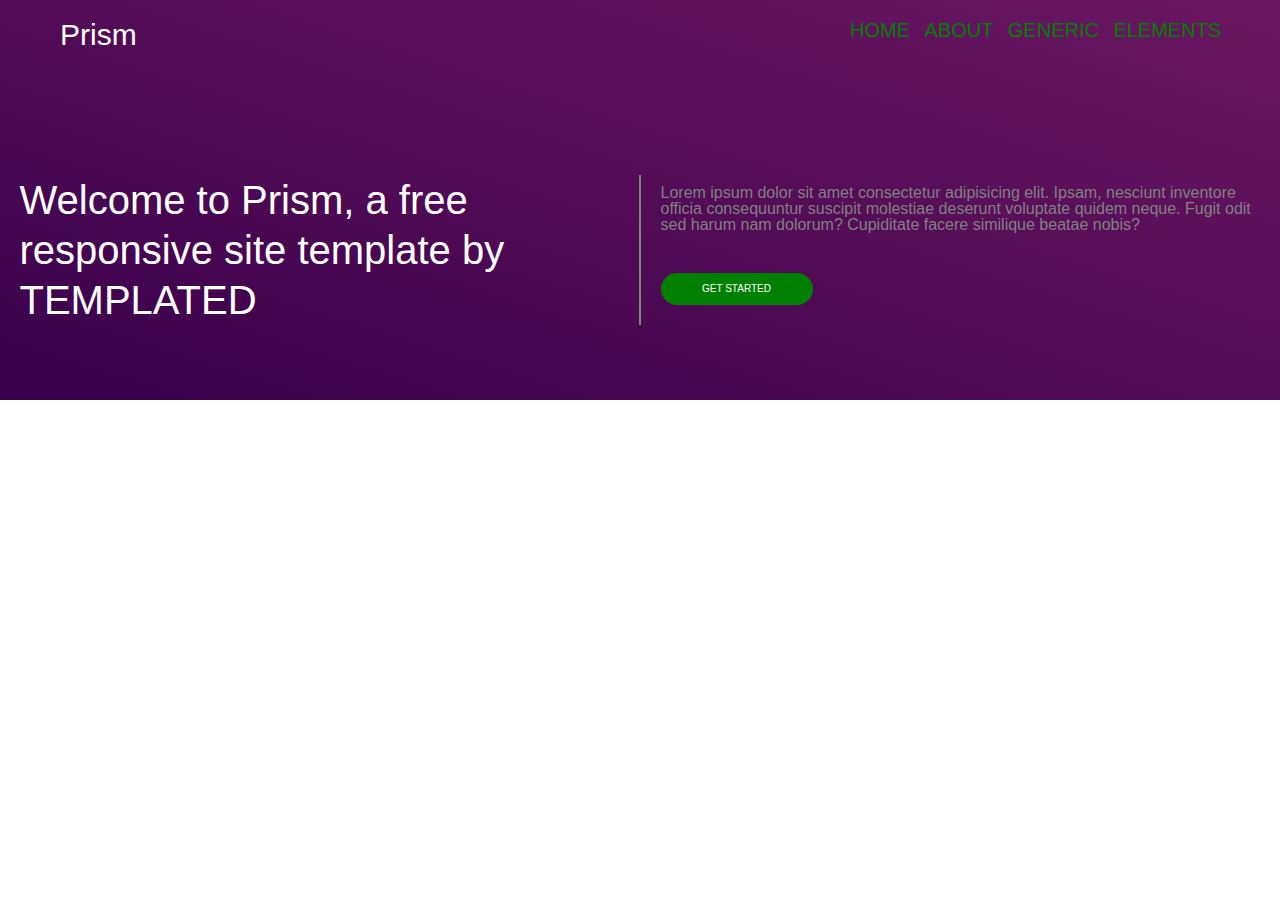
==== block-BHaabp/index.html @ 0d877c7d "add part of assigment III flexbox" ====
<!DOCTYPE html>
<html>
    <head>
        <meta charset="UTF-8">
        <title>flexbox assignment III</title>
        <link rel="stylesheet" href="style.css">
    </head>
    <body>
        <main>
            <header>
                <div class="clearfix floatcont">
                <div class="logo"><h3>Prism</h3></div>
                <nav>
                    <a class="navbuttons" href="#"><h5>HOME</h5></a>
                    <a class="navbuttons" href="#"><h5>ABOUT</h5></a>
                    <a class="navbuttons" href="#"><h5>GENERIC</h5></a>
                    <a class="navbuttons" href="#"><h5>ELEMENTS</h5></a>
                </nav>
                </div>
                <div class="cont1">
                    <div class="cont1box1"><h1>Welcome to Prism, a free responsive site template by TEMPLATED</h1></div>
                    <div class="cont1box2"></div>
                    <div class="cont1box3 para1"><p>Lorem ipsum dolor sit amet consectetur adipisicing elit. Ipsam, nesciunt inventore officia consequuntur suscipit molestiae deserunt voluptate quidem neque. Fugit odit sed harum nam dolorum? Cupiditate facere similique beatae nobis?</p>
                    <div class="readmore getstarted" ><a class="readmorelinks" href="#">GET STARTED</a></div>
                    </div>
                </div>
            </header>
        </main>
    </body>
</html>

<!-- 
- Create a page using flexbox according to the layout shown below.

![Flex Shrink Property](https://raw.githubusercontent.com/suraj122/AC-STYLE-images/master/flexbox/ex-3.png)

- Using CSS resets is necessary.
- Use semantic tags and keep the nesting and indentation proper. 
-->
---- block-BHaabp/style.css ----
/* http://meyerweb.com/eric/tools/css/reset/ 
   v2.0 | 20110126
   License: none (public domain)
*/

html, body, div, span, applet, object, iframe,
h1, h2, h3, h4, h5, h6, p, blockquote, pre,
a, abbr, acronym, address, big, cite, code,
del, dfn, em, img, ins, kbd, q, s, samp,
small, strike, strong, sub, sup, tt, var,
b, u, i, center,
dl, dt, dd, ol, ul, li,
fieldset, form, label, legend,
table, caption, tbody, tfoot, thead, tr, th, td,
article, aside, canvas, details, embed, 
figure, figcaption, footer, header, hgroup, 
menu, nav, output, ruby, section, summary,
time, mark, audio, video {
	margin: 0;
	padding: 0;
	border: 0;
	font-size: 100%;
	font: inherit;
	vertical-align: baseline;
}
/* HTML5 display-role reset for older browsers */
article, aside, details, figcaption, figure, 
footer, header, hgroup, menu, nav, section {
	display: block;
}
body {
	line-height: 1;
}
ol, ul {
	list-style: none;
}
blockquote, q {
	quotes: none;
}
blockquote:before, blockquote:after,
q:before, q:after {
	content: '';
	content: none;
}
table {
	border-collapse: collapse;
	border-spacing: 0;
}

/*Custom Styles*/

body {
    font-family: 'Lucida Sans', 'Lucida Sans Regular', 'Lucida Grande', 'Lucida Sans Unicode', Geneva, Verdana, sans-serif;
}

/*HEADER*/
header {
    height: 400px;
    width: 100%;
    background-image: linear-gradient(to top right, rgb(57, 0, 75), rgb(134, 35, 110) 150%);
}

.floatcont {
    height: 100px;
}
h3 {
    color: white;
    font-size: 30px;
}

h5 {
    color: green;
    display: inline-block;
}

.logo {
    float: left;
    position: relative;
    top: 20px;
    left: 60px;
    
}

nav {
    float: right;
    width: 400px;
    position: relative;
    top: 20px;
    right: 30px;
    word-spacing: 10px;

}

.navbuttons {
    font-size: 20px;
}

/*CONTAINER1*/

.cont1 {
    height: 300px;
    display: flex;
    justify-content: space-evenly;
    align-items:center;
}

.cont1box1 {
    width: 600px;
    height: 150px;
    vertical-align: middle;

}

.cont1box3 {
    width: 600px;
    height: 150px;
}

.cont1box2 {
    width: 2px;
    height: 150px;
    background-color: grey;
}

h1 {
    font-size: 40px;
    line-height: 50px;
    color: white;
}
.para1 {
    color: grey;
    margin-top: 20px;
}



/*LINKS*/
a {
    text-decoration: none;
}
/*READ MORE*/
.readmore {
    height: 30px;
    width: 150px;
    border: transparent 1px solid;
    border-radius: 20px;
    background-color: green;
    text-align: center;
    vertical-align: middle;
    line-height: 25px;
}

.readmorelinks {
    font-size: 10px;
    color: white;

}

.getstarted {
    position: relative;
    top: 40px;
}


/*Clearfix*/
.clearfix::before .clearfix::after {
    content: "";
    display: table;
}

.clearfix::after {
    clear: both;
}
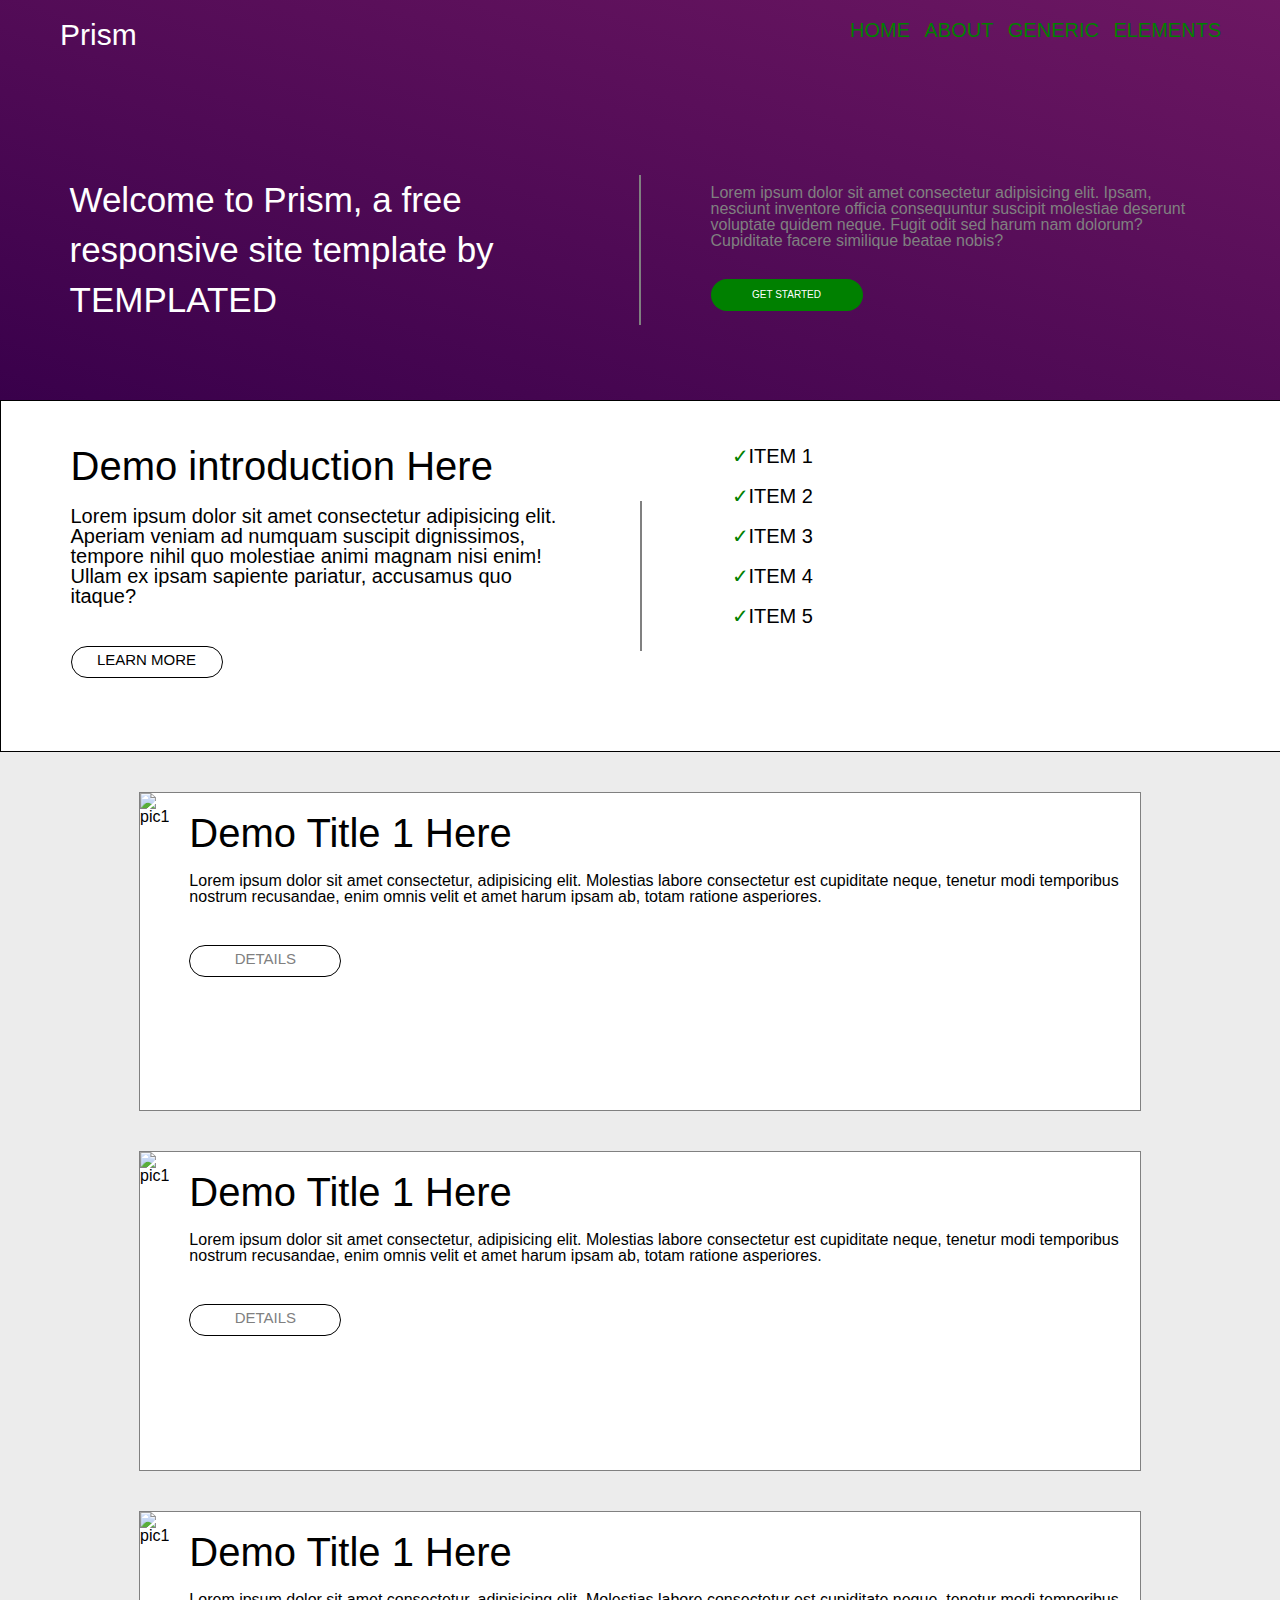
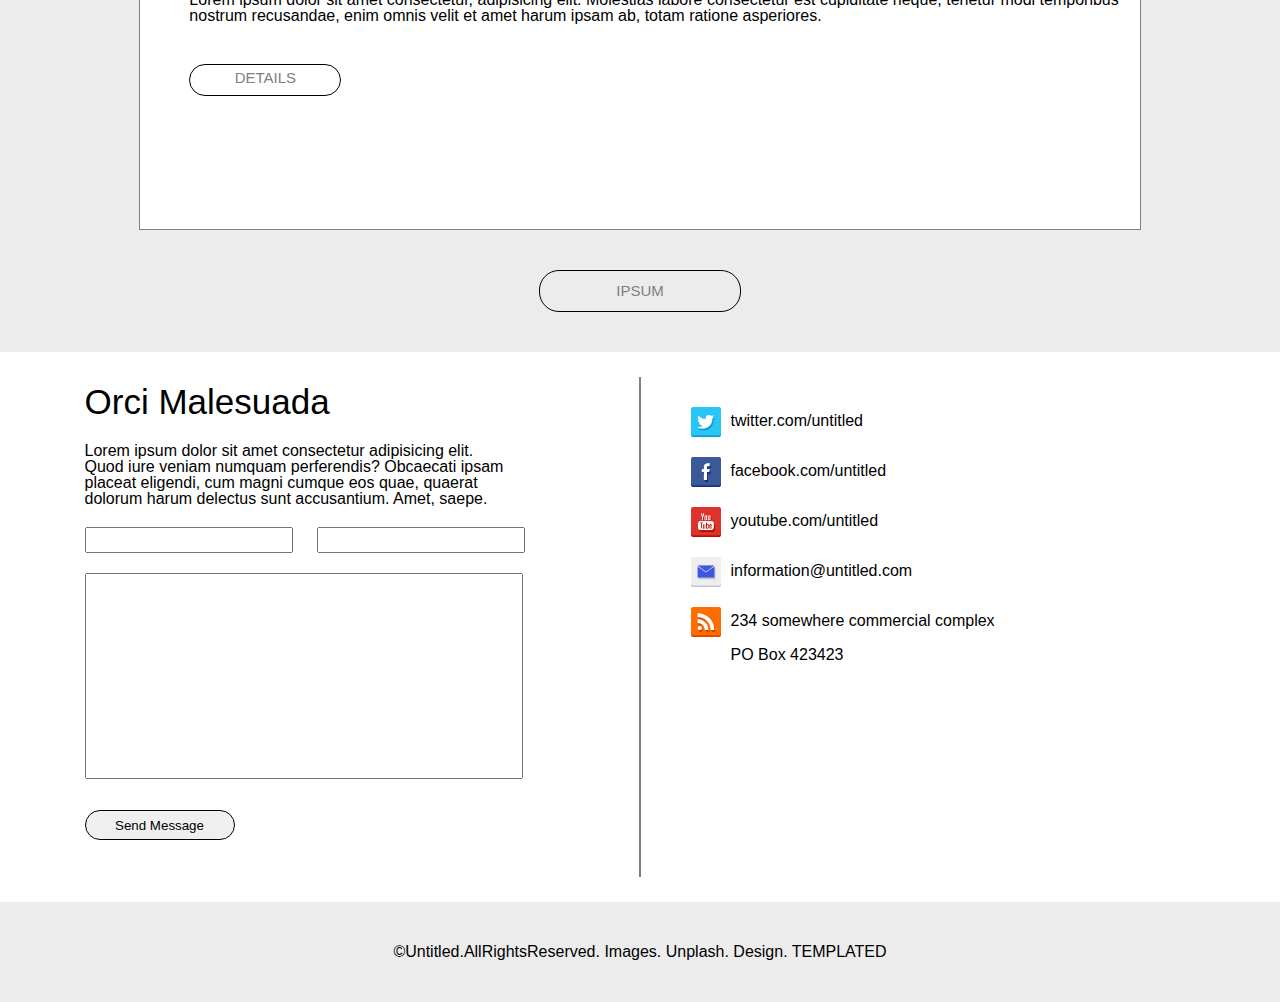
==== commit 8cfcf29e: "submit assign III flexbox" ====
--- a/block-BHaabp/index.html
+++ b/block-BHaabp/index.html
@@ -7,6 +7,7 @@
     </head>
     <body>
         <main>
+            <div class="headercolor">
             <header>
                 <div class="clearfix floatcont">
                 <div class="logo"><h3>Prism</h3></div>
@@ -17,14 +18,91 @@
                     <a class="navbuttons" href="#"><h5>ELEMENTS</h5></a>
                 </nav>
                 </div>
+            </header>
                 <div class="cont1">
                     <div class="cont1box1"><h1>Welcome to Prism, a free responsive site template by TEMPLATED</h1></div>
                     <div class="cont1box2"></div>
-                    <div class="cont1box3 para1"><p>Lorem ipsum dolor sit amet consectetur adipisicing elit. Ipsam, nesciunt inventore officia consequuntur suscipit molestiae deserunt voluptate quidem neque. Fugit odit sed harum nam dolorum? Cupiditate facere similique beatae nobis?</p>
+                    <div class="cont1box3 para1">
+                        <p>Lorem ipsum dolor sit amet consectetur adipisicing elit. Ipsam, nesciunt inventore officia consequuntur suscipit molestiae deserunt voluptate quidem neque. Fugit odit sed harum nam dolorum? Cupiditate facere similique beatae nobis?</p>
                     <div class="readmore getstarted" ><a class="readmorelinks" href="#">GET STARTED</a></div>
                     </div>
                 </div>
-            </header>
+            </div>
+                <div class="cont2">
+                    <div class="cont2box1">
+                        <h4>Demo introduction Here</h4>
+                        <p class="cont2box1para">Lorem ipsum dolor sit amet consectetur adipisicing elit. Aperiam veniam ad numquam suscipit dignissimos, tempore nihil quo molestiae animi magnam nisi enim! Ullam ex ipsam sapiente pariatur, accusamus quo itaque?</p>
+                        <div class="learnmore" ><a class="learnmorelinks" href="#">LEARN MORE</a></div>
+                    </div>
+                    <div class="cont2box2"></div>
+                    <div class="cont2box3">
+                      <ul class="list">
+                        <li class="list1">ITEM 1
+                        <li class="list1">ITEM 2</li>
+                        <li class="list1">ITEM 3</li>
+                        <li class="list1">ITEM 4</li>
+                        <li class="list1">ITEM 5</li>
+                       </ul>
+                    </div>
+                </div>
+                <div class="cont3">
+                    <div class="cont3box1">
+                        <div><img src="assets/pic01.jpg" alt="pic1"></div>
+                        <div><h4>Demo Title 1 Here</h4>
+                        <p>Lorem ipsum dolor sit amet consectetur, adipisicing elit. Molestias labore consectetur est cupiditate neque, tenetur modi temporibus nostrum recusandae, enim omnis velit et amet harum ipsam ab, totam ratione asperiores.</p>
+                        <div class="details" ><a class="ipsumlinks" href="#">DETAILS</a></div>
+                        </div>
+                    </div>
+                    <div class="cont3box2">
+                            <div><img src="assets/pic02.jpg" alt="pic1"></div>
+                            <div><h4>Demo Title 1 Here</h4>
+                            <p>Lorem ipsum dolor sit amet consectetur, adipisicing elit. Molestias labore consectetur est cupiditate neque, tenetur modi temporibus nostrum recusandae, enim omnis velit et amet harum ipsam ab, totam ratione asperiores.</p>
+                            <div class="details" ><a class="ipsumlinks" href="#">DETAILS</a></div>
+
+                        </div>
+                    </div>
+                    <div class="cont3box3">
+                            <div><img src="assets/pic03.jpg" alt="pic1"></div>
+                            <div><h4>Demo Title 1 Here</h4>
+                            <p>Lorem ipsum dolor sit amet consectetur, adipisicing elit. Molestias labore consectetur est cupiditate neque, tenetur modi temporibus nostrum recusandae, enim omnis velit et amet harum ipsam ab, totam ratione asperiores.</p>
+                            <div class="details" ><a class="ipsumlinks" href="#">DETAILS</a></div>
+                        </div>
+                    </div>
+                    <div class="ipsumcont ipsum" ><a class="ipsumlinks" href="#">IPSUM</a></div>
+                </div>
+                
+                </div>
+                <div class="cont4">
+                    <div class="cont4box1">
+                        <h1 class="boxheading">Orci Malesuada</h1>
+                    <br>
+                    <p class="boxpara">Lorem ipsum dolor sit amet consectetur adipisicing elit. Quod iure veniam numquam perferendis? Obcaecati ipsam placeat eligendi, cum magni cumque eos quae, quaerat dolorum harum delectus sunt accusantium. Amet, saepe.</p>
+                        <form action="#">
+                            <input type="text" id="name" name="fname">
+                            <input type="text" id="email" name="email"><br>
+                            <input type="text" id="message" name="message"><br>
+                            <br>
+                            <input type="submit" value="Send Message" id="submit">
+                        </form>
+                    </div>
+                    <div class="cont4box2"></div>
+                    <div class="cont4box3">
+                        <div class="socialacc">
+                            <a href="#"><img class="social" src="assets/twitter.png" alt="twitter"><span>twitter.com/untitled</span></a><br>
+                            <a href=""><img class="social" src="assets/facebook.png" alt="twitter"><span>facebook.com/untitled</span></a><br>
+                            <a href="#"><img class="social" src="assets/youtube.png" alt="youtube"><span>youtube.com/untitled</span></a><br>
+                            <a href="mailto:someone@yoursite.com"><img class="social" src="assets/email.png" alt="email"><span>information@untitled.com</span></p></a>
+                            <img class="social" src="assets/rss.png" alt="address"><span>234 somewhere commercial complex<br></span>
+                            <div id="socialadd">PO Box 423423</div>
+
+
+                               
+                        </div>
+                    </div>
+                </div>
+                <footer>
+                    <small>&copy;Untitled.AllRightsReserved. Images. Unplash. Design. TEMPLATED</small>
+                </footer>
         </main>
     </body>
 </html>
--- a/block-BHaabp/style.css
+++ b/block-BHaabp/style.css
@@ -51,13 +51,18 @@
 
 body {
     font-family: 'Lucida Sans', 'Lucida Sans Regular', 'Lucida Grande', 'Lucida Sans Unicode', Geneva, Verdana, sans-serif;
+
 }
 
 /*HEADER*/
+
+.headercolor {
+    background-image: linear-gradient(to top right, rgb(57, 0, 75), rgb(134, 35, 110) 150%);
+}
 header {
-    height: 400px;
+    height: 100px;
     width: 100%;
-    background-image: linear-gradient(to top right, rgb(57, 0, 75), rgb(134, 35, 110) 150%);
+
 }
 
 .floatcont {
@@ -99,22 +104,20 @@
 
 .cont1 {
     height: 300px;
+    width: 100%;
     display: flex;
     justify-content: space-evenly;
-    align-items:center;
+    align-items: center;
 }
 
 .cont1box1 {
-    width: 600px;
+    width: 500px;
     height: 150px;
     vertical-align: middle;
 
-}
-
-.cont1box3 {
-    width: 600px;
-    height: 150px;
-}
+
+}
+
 
 .cont1box2 {
     width: 2px;
@@ -122,8 +125,14 @@
     background-color: grey;
 }
 
+.cont1box3 {
+    width: 500px;
+    height: 150px;
+  
+}
+
 h1 {
-    font-size: 40px;
+    font-size: 35px;
     line-height: 50px;
     color: white;
 }
@@ -131,6 +140,186 @@
     color: grey;
     margin-top: 20px;
 }
+
+
+/*container2*/
+
+.cont2 {
+    height: 350px;
+    width: 100%;
+    display: flex;
+    justify-content: space-evenly;
+    align-items: center;
+    border: black solid 1px;
+
+}
+
+.cont2box1 {
+    width: 500px;
+    height: 300px;
+
+}
+
+.cont2box2 {
+    width: 2px;
+    height: 150px;
+    background-color: grey; 
+}
+
+.cont2box3 {
+    width: 500px;
+    height: 300px;
+
+    
+}
+
+h4 {
+    font-size: 40px;
+    margin:20px 0px;
+}
+
+.cont2box1para {
+    font-size: 20px;
+    margin: 10px 0;
+}
+
+/*LIST STYLE*/ 
+
+ul {
+    list-style: none;
+  }
+  
+  ul li:before {
+    content: '✓';
+    color: green;
+  }
+
+  .list {
+      font-size: 20px;
+  }
+
+/*Container 3*/
+
+.cont3 {
+    height: 1200px;
+    width: 100%;
+    display: flex;
+    flex-direction: column;
+    justify-content: space-evenly;
+    align-items:center;
+    background-color: rgb(236, 236, 236);
+}
+
+
+.cont3box1 {
+    width: 1000px;
+    height: 320px;
+    margin-bottom: 40px;
+    margin-top: 40px;
+    display: flex;
+    flex-direction: row;
+    border: grey solid 0.1vw;
+    background-color: white;
+}
+
+
+.cont3box2 {
+    width: 1000px;
+    height: 320px;
+    margin-bottom: 40px;
+    display: flex;
+    flex-direction: row;
+    border: grey solid 0.1vw;
+    background-color: white;
+}
+
+.cont3box3 {
+    width: 1000px;
+    height: 320px;
+    margin-bottom: 40px;
+    display: flex;
+    flex-direction: row;
+    border: grey solid 0.1vw;
+    background-color: white;
+
+}
+
+img {
+    height: 100%;
+    width: 300px;
+    object-fit: cover;
+    margin-right: 20px;
+}
+
+/*Container4*/
+
+.cont4 {
+    height: 550px;
+    width: 1750;
+    background-color: white;
+    display: flex;
+    justify-content: space-evenly;
+    align-items: center;
+}
+
+.cont4box1 {
+
+    width: 600px;
+    height: 500px;
+}
+
+.cont4box2 {
+    width: 2px;
+    height: 500px;
+    background-color: grey;
+}
+
+.cont4box3 {
+    width: 600px;
+    height: 500px;
+}
+
+span {
+    line-height: 20px;
+    color: black;
+}
+
+#socialadd {
+    color: black;
+    margin-left: 50px;
+}
+
+.socialacc {
+    height: 400px;
+    width: 600px;
+    margin: 20px;
+}
+.social {
+    height: 30px;
+    width: 30px;
+    margin: 10px;
+    vertical-align: middle;
+}
+
+
+
+
+  
+
+
+
+/*Footer*/
+
+footer {
+    height: 100px;
+    width: 100%;
+    background-color: rgb(236, 236, 236);
+    text-align: center;
+    vertical-align: middle;
+    line-height: 100px;
+}
+
+
 
 
 
@@ -153,13 +342,59 @@
 .readmorelinks {
     font-size: 10px;
     color: white;
-
+}
+
+.learnmore {
+    height: 30px;
+    width: 150px;
+    border: black 1px solid;
+    border-radius: 20px;
+    text-align: center;
+    vertical-align: middle;
+    line-height: 25px;
+    margin-top: 40px;
 }
 
 .getstarted {
-    position: relative;
-    top: 40px;
-}
+    margin-top: 30px;
+} 
+
+.details {
+    height: 30px;
+    width: 150px;
+    border: black 1px solid;
+    border-radius: 20px;
+    text-align: center;
+    vertical-align: middle;
+    line-height: 25px;
+    margin-top: 40px;
+}
+
+.ipsumcont {
+    height: 40px;
+    width: 200px;
+    border: black 1px solid;
+    border-radius: 20px;
+    text-align: center;
+    vertical-align: middle;
+    color: grey;
+    line-height: 40px;
+    margin-bottom: 40px;
+    
+    
+}
+
+.ipsumlinks {
+    font-size: 15px;
+    color: grey;
+}
+
+.learnmorelinks {
+    color: black;
+    font-size: 15px;
+}
+
+
 
 
 /*Clearfix*/
@@ -170,4 +405,51 @@
 
 .clearfix::after {
     clear: both;
+}
+
+
+.list1 {
+    margin: 20px;
+}
+
+/*forms*/
+
+#name {
+    width: 200px;
+    height: 20px;
+    margin-left: 65px;
+}
+
+#email {
+    width: 200px;
+    height: 20px;
+    margin-left: 20px;
+}
+
+#message {
+    width: 430px;
+    height: 200px;
+    margin-top: 20px;
+    margin-left: 65px;
+}
+
+#submit {
+    margin-left: 65px;
+    margin-top: 15px;
+    width: 150px;
+    height: 30px;
+    border: black solid 1px;
+    border-radius: 20px;
+}
+
+.boxpara {
+    margin-left: 65px ;
+    margin-bottom: 20px;
+    width: 430px
+}
+
+.boxheading {
+    margin-left: 65px;
+    color: black;
+
 }